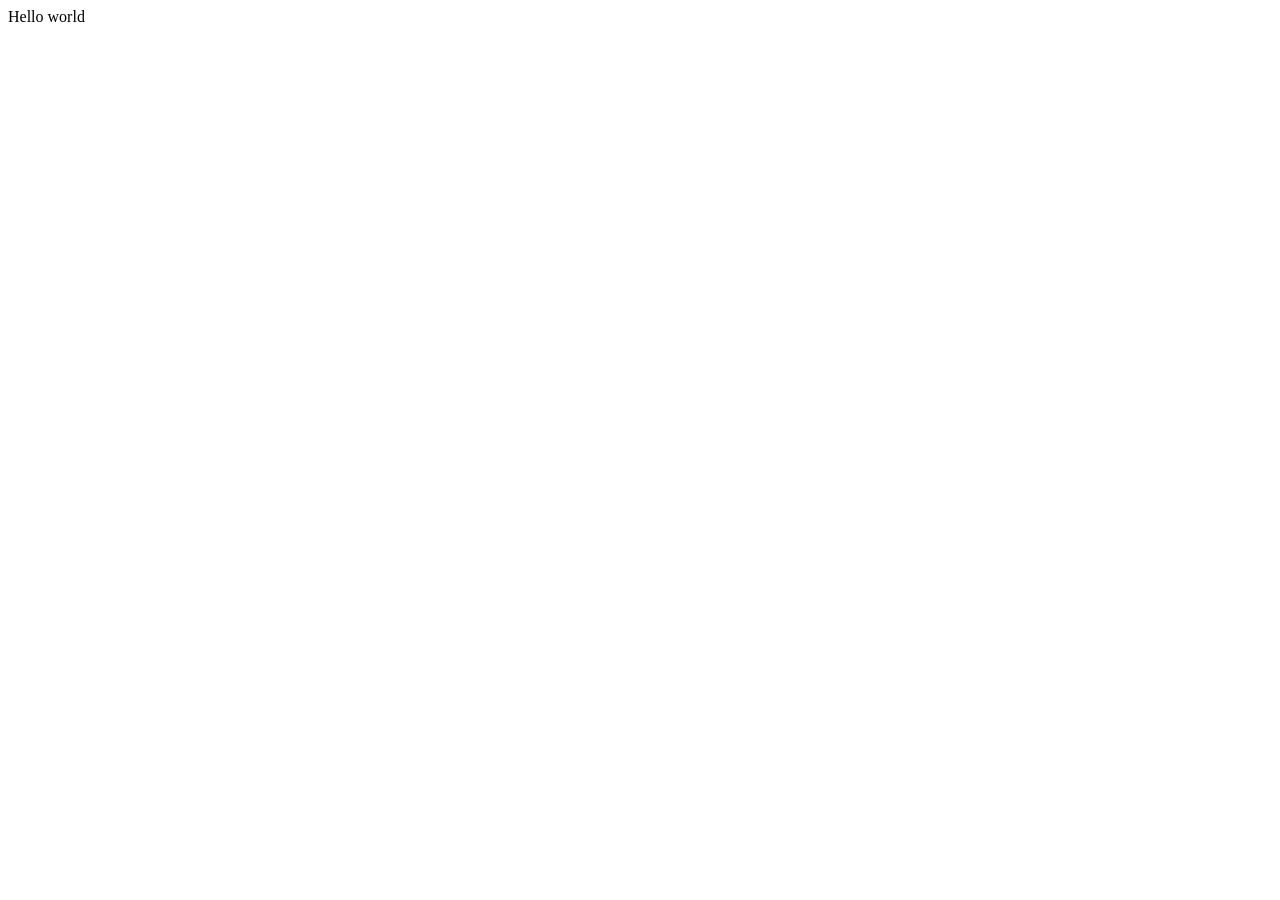
==== main.html @ 652b0a61 "init project" ====
<!DOCTYPE html>
<html lang="en">
<head>
    <meta charset="UTF-8">
    <meta name="viewport" content="width=device-width, initial-scale=1.0">
    <link rel="stylesheet" href="style.css">
    <title>Document</title>
</head>
<body>
    Hello world

    <script>

    </script>
</body>
</html>
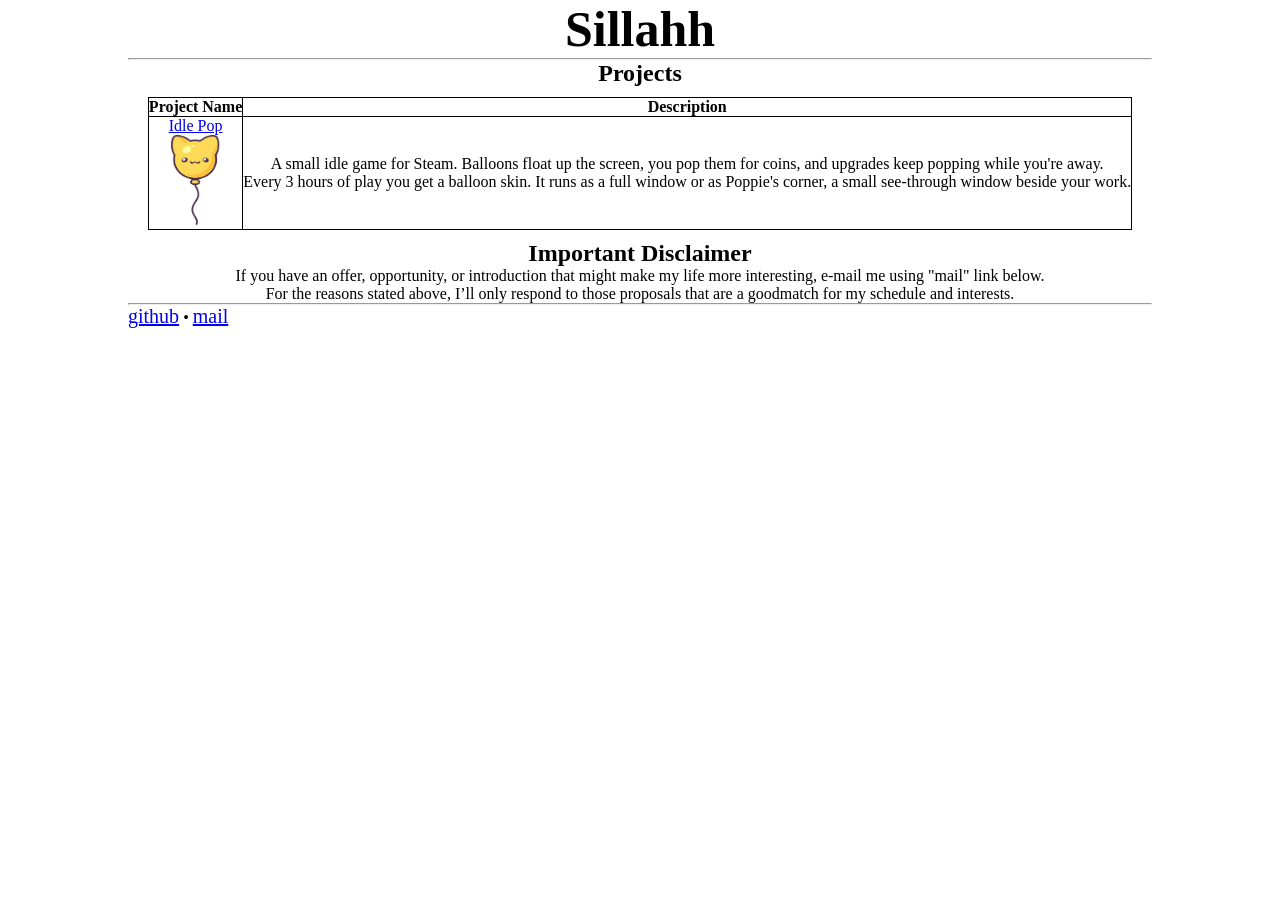
==== commit adb7f9a9: "finale version 1.0" ====
--- a/main.html
+++ b/main.html
@@ -7,8 +7,43 @@
     <title>Document</title>
 </head>
 <body>
-    Hello world
+    <header>
+        <h1>Sillahh</h1>
+        <hr>
+    </header>
+    <main>
+        <section id="projects">
+            <h2>Projects</h2>
+            <table>
+                <thead>
+                    <tr>
+                        <td>Project Name</td>
+                        <td>Description</td>
+                    </tr>
+                </thead>
+                    <tr>
+                        <td><a href="https://halloagames.itch.io/idle-pop-balloons">Idle Pop</a><br><img src="poppie.png" width="50px" height="90px"></td>
+                        <td>A small idle game for Steam. Balloons float up the screen, you pop them for coins, and upgrades keep popping while you're away. 
+                            <br>Every 3 hours of play you get a balloon skin. It runs as a full window or as Poppie's corner, a small see-through window beside your work.</td>
+                    </tr>
+                <tbody>
 
+                </tbody>
+            </table>
+        </section>
+        <section id="contact-disclaimer">
+            <h2>Important Disclaimer</h2>
+            <p>If you have an offer, opportunity, or introduction that might make my life more interesting, e-mail me using "mail" link below.<br> 
+                For the reasons stated above, I’ll only respond to those proposals that are a goodmatch for my schedule and interests.</p>
+        </section>
+    </main>
+    <hr>
+    <footer>
+        <section id="links">
+        <a href="https://github.com/sillahh">github</a> &#x2022; 
+        <a href="mailto:sillahhofficial@protonmail.com">mail</a>
+        </section>
+    </footer>
     <script>
 
     </script>
--- a/style.css
+++ b/style.css
@@ -0,0 +1,58 @@
+* {
+    margin: 0;
+    padding: 0;
+}
+
+body {
+    width: 80%;
+    margin-left: auto;    
+    margin-right: auto;
+}
+
+header h1 {
+    font-size: 50px;
+    display: flex;
+    justify-content: center;
+    align-items: center;
+}
+
+#projects h2 {
+    text-align: center;
+}
+
+
+table {
+    margin: 0 auto;
+    margin-top: 1%;
+    margin-bottom: 1%;
+}
+
+
+table, th, td {
+    border: 1px solid black;
+    border-collapse: collapse;
+}
+
+table thead {
+    font-weight: bold;
+}
+
+table td {
+    text-align: center;
+}
+
+#contact-disclaimer h2 {
+    text-align: center;
+}
+
+#contact-disclaimer p {
+    text-align: center;
+}
+
+footer a {
+    font-size: 20px;
+}
+
+#links {
+    float: left;
+}
